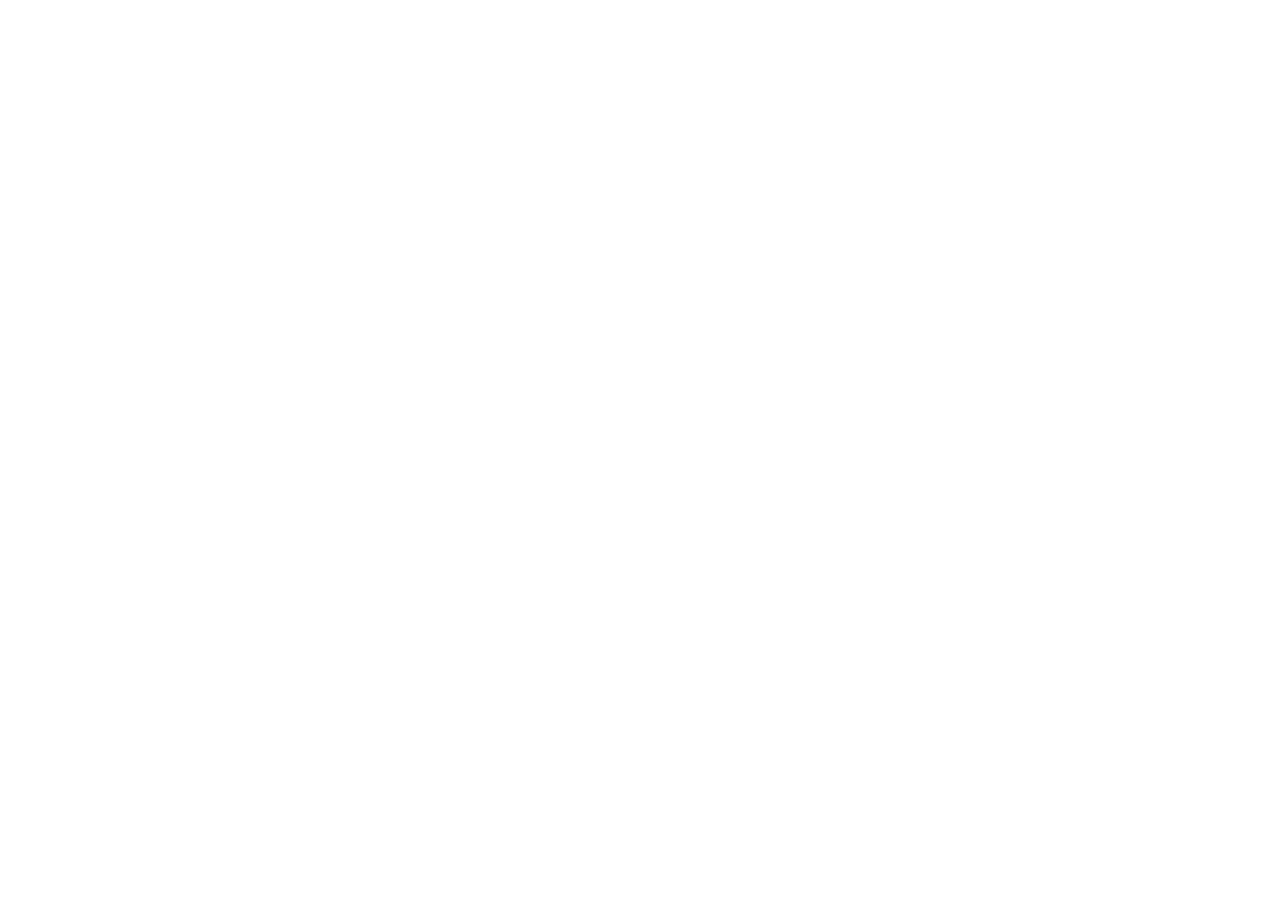
==== Show IDB/index.html @ fc7d60b9 "add files" ====
<!DOCTYPE html>
<html lang="en">
<head>
    <meta charset="UTF-8">
    <link rel="stylesheet" href="style.css">
    <script src="script.js" defer></script>
    <title>Shop</title>
</head>
<body>


</body>
</html>
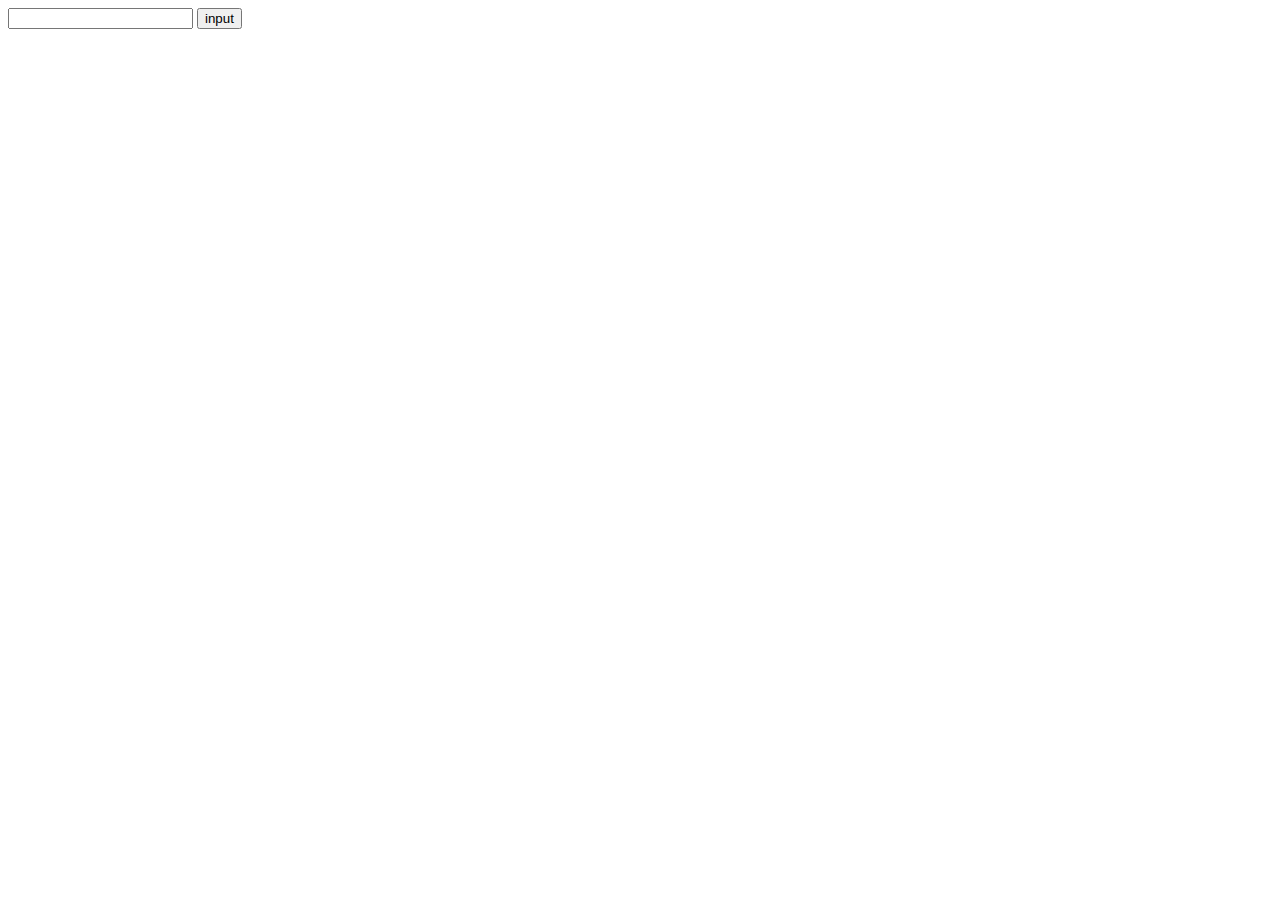
==== commit ef5d736c: "Connect IDB" ====
--- a/Show IDB/index.html
+++ b/Show IDB/index.html
@@ -9,5 +9,8 @@
 <body>
 
 
+    <input type="text" id="title" name="title" >
+    <button id="success">input</button>
+
 </body>
 </html>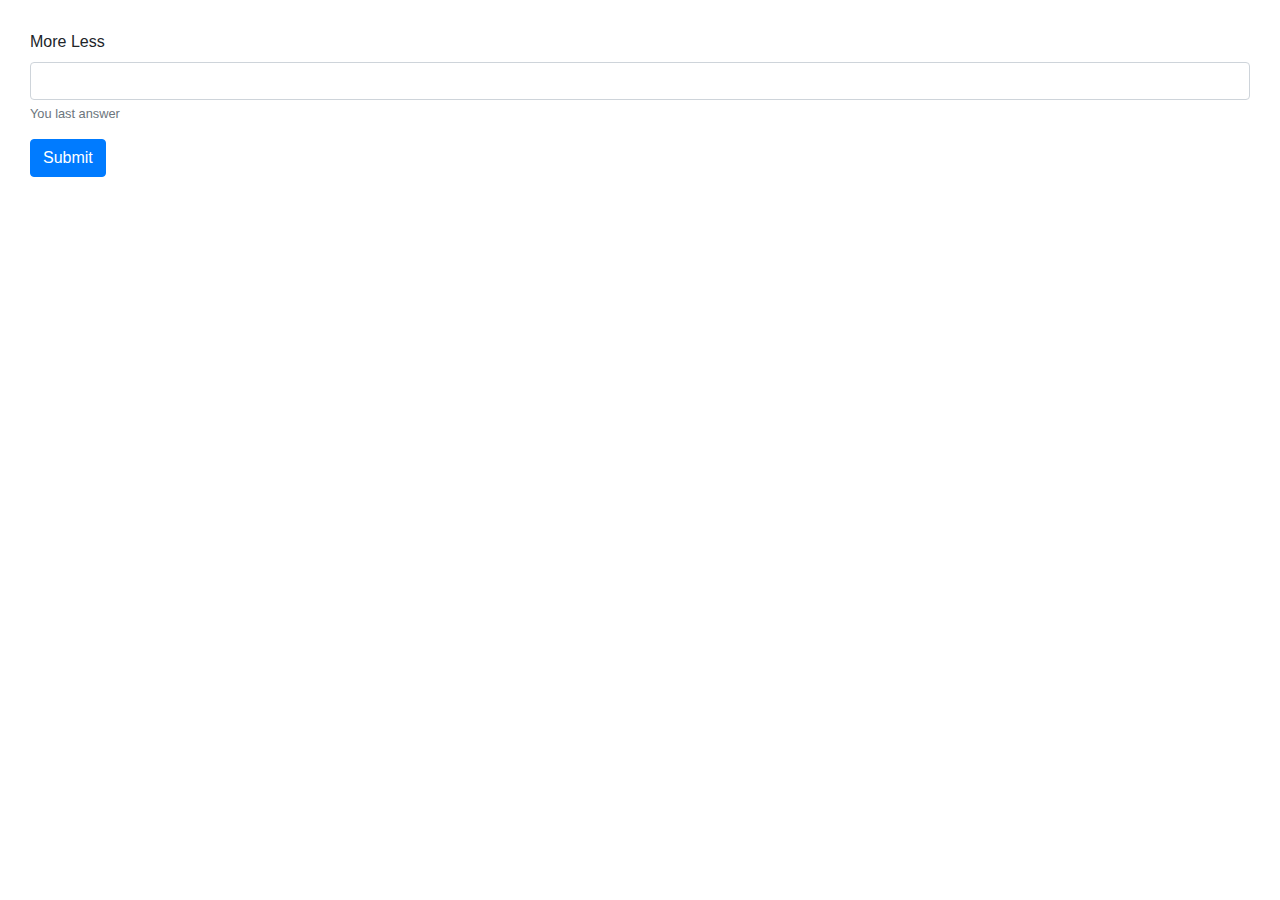
==== commit 6a73f1d7: "More Less game" ====
--- a/Show IDB/index.html
+++ b/Show IDB/index.html
@@ -3,14 +3,22 @@
 <head>
     <meta charset="UTF-8">
     <link rel="stylesheet" href="style.css">
-    <script src="script.js" defer></script>
+    <link rel="stylesheet" href="https://stackpath.bootstrapcdn.com/bootstrap/4.5.2/css/bootstrap.min.css" integrity="sha384-JcKb8q3iqJ61gNV9KGb8thSsNjpSL0n8PARn9HuZOnIxN0hoP+VmmDGMN5t9UJ0Z" crossorigin="anonymous">
+    <script src="script.js" type="module"></script>
+    <script scr="db.js" ></script>
+    <script scr="constants.js" ></script>
     <title>Shop</title>
 </head>
 <body>
 
+    <div class="form-group">
+        <label for="exampleInputEmail1">More Less</label>
+        <input id="title" class="form-control" id="exampleInputEmail1" aria-describedby="emailHelp">
+        <small id="emailHelp" class="form-text text-muted">You last answer</small>
+    </div>
+    <button type="submit" class="btn btn-primary" id="success">Submit</button>
 
-    <input type="text" id="title" name="title" >
-    <button id="success">input</button>
+
 
 </body>
 </html>--- a/Show IDB/style.css
+++ b/Show IDB/style.css
@@ -0,0 +1,4 @@
+body{
+    margin: 30px;
+    padding: 30px;
+}